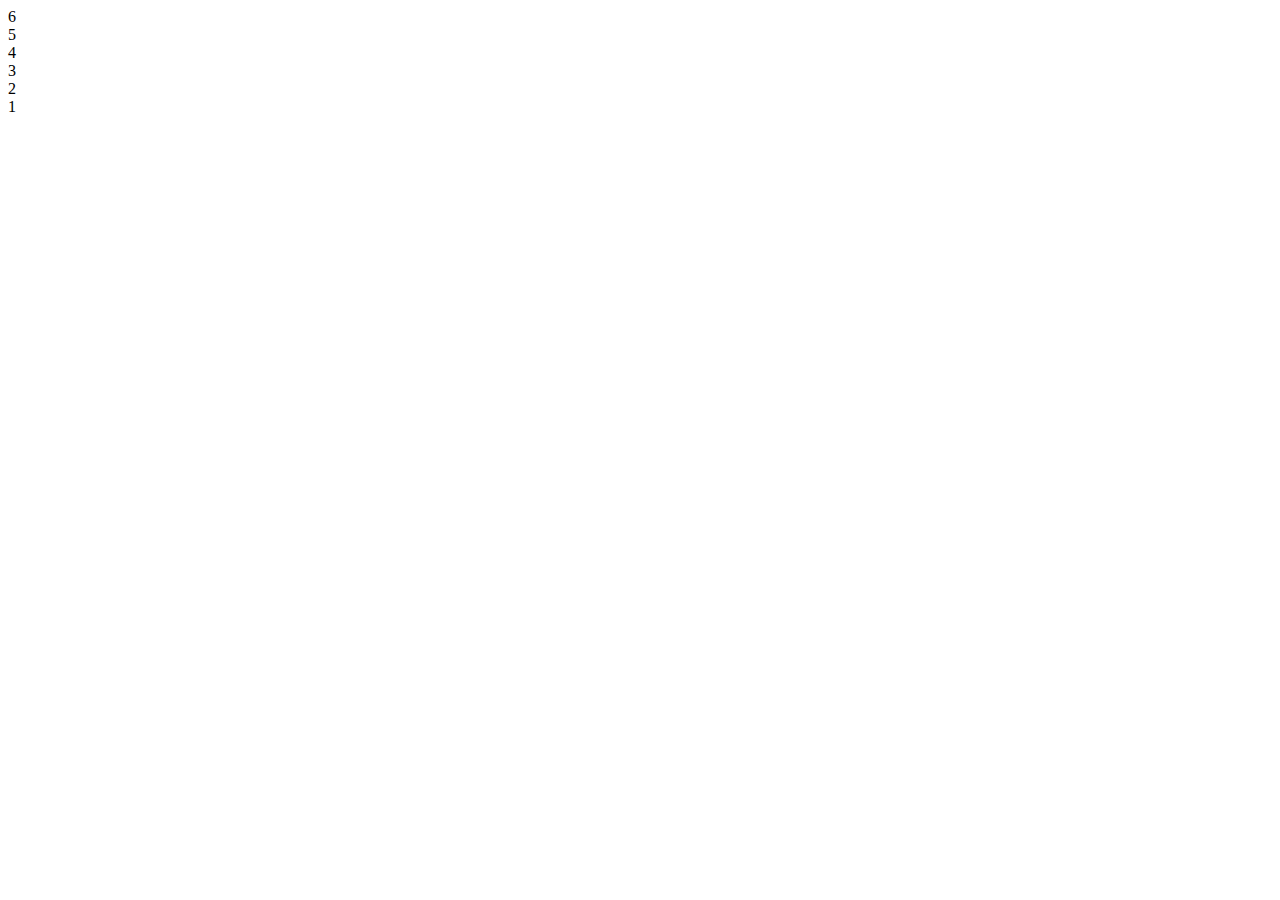
==== grid/index.html @ 38544e79 "iniciando con CSS" ====
<!DOCTYPE html>
<html lang="es">
<head>
    <meta charset="UTF-8">
    <meta name="viewport" content="width=device-width, initial-scale=1.0">
    <title>CSS grid Layout</title>
</head>
<body>
    <div class="container">
        <div class="item">6</div>
        <div class="item">5</div>
        <div class="item">4</div>
        <div class="item">3</div>
        <div class="item">2</div>
        <div class="item">1</div>
    </div>
</body>
</html>
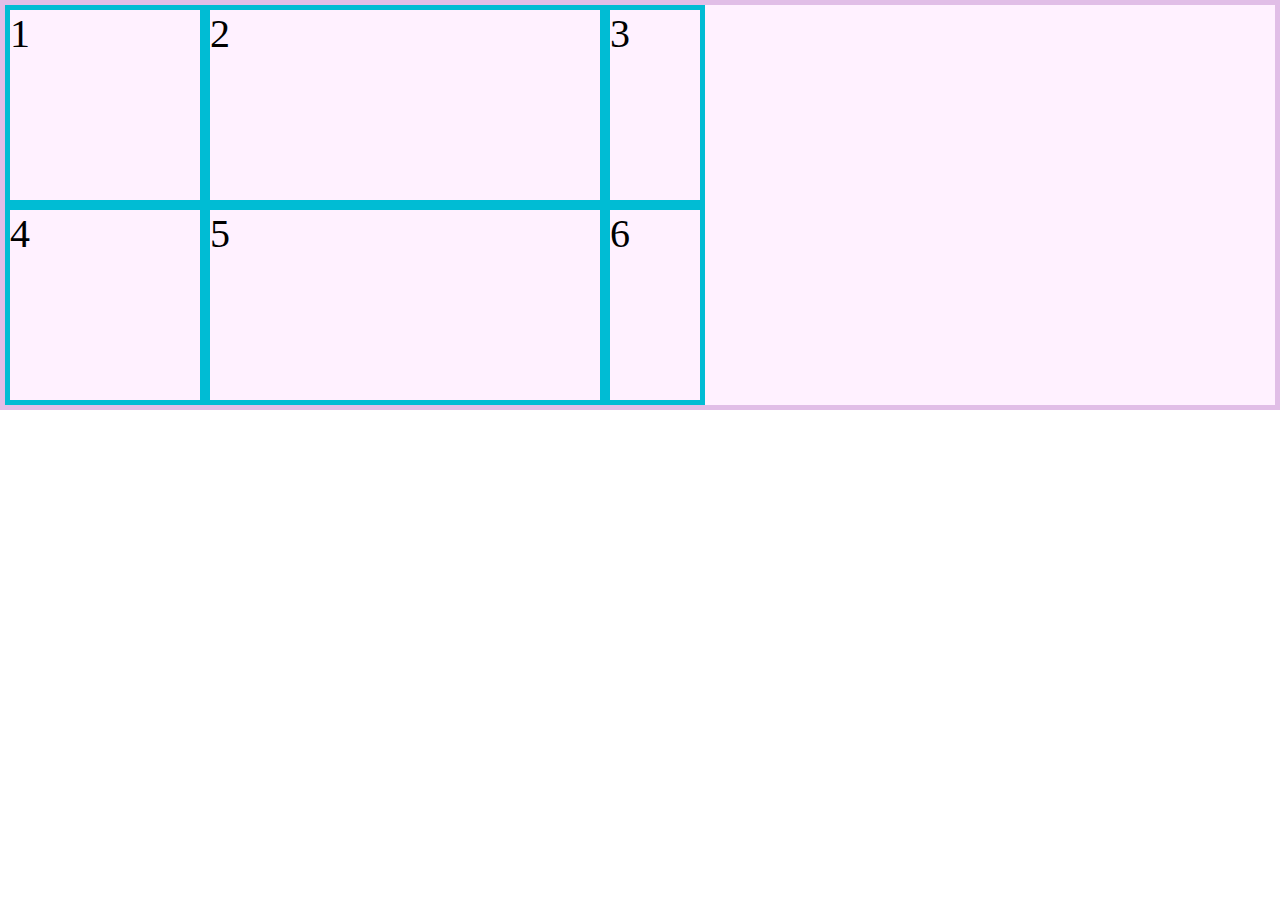
==== commit 15b45edb: "grid template-columns" ====
--- a/grid/index.html
+++ b/grid/index.html
@@ -3,16 +3,17 @@
 <head>
     <meta charset="UTF-8">
     <meta name="viewport" content="width=device-width, initial-scale=1.0">
+    <link rel="stylesheet" href="../grid/style.css">
     <title>CSS grid Layout</title>
 </head>
 <body>
     <div class="container">
+        <div class="item">1</div>
+        <div class="item">2</div>
+        <div class="item">3</div>
+        <div class="item">4</div>
+        <div class="item">5</div>
         <div class="item">6</div>
-        <div class="item">5</div>
-        <div class="item">4</div>
-        <div class="item">3</div>
-        <div class="item">2</div>
-        <div class="item">1</div>
     </div>
 </body>
 </html>--- a/grid/style.css
+++ b/grid/style.css
@@ -0,0 +1,19 @@
+*{
+    box-sizing: border-box;
+    margin: 0;
+    padding: 0;
+}
+html{
+    font-size: 62.5%;
+}
+.container{
+    border: 5px solid #e1bee7;
+    background-color: #fff1ff;
+    display: grid;
+    grid-template-columns: 200px 400px 100px ;
+    grid-auto-rows: 200px;
+}
+.item{
+    border: 5px solid #00bcd4;
+    font-size: 4rem;
+}